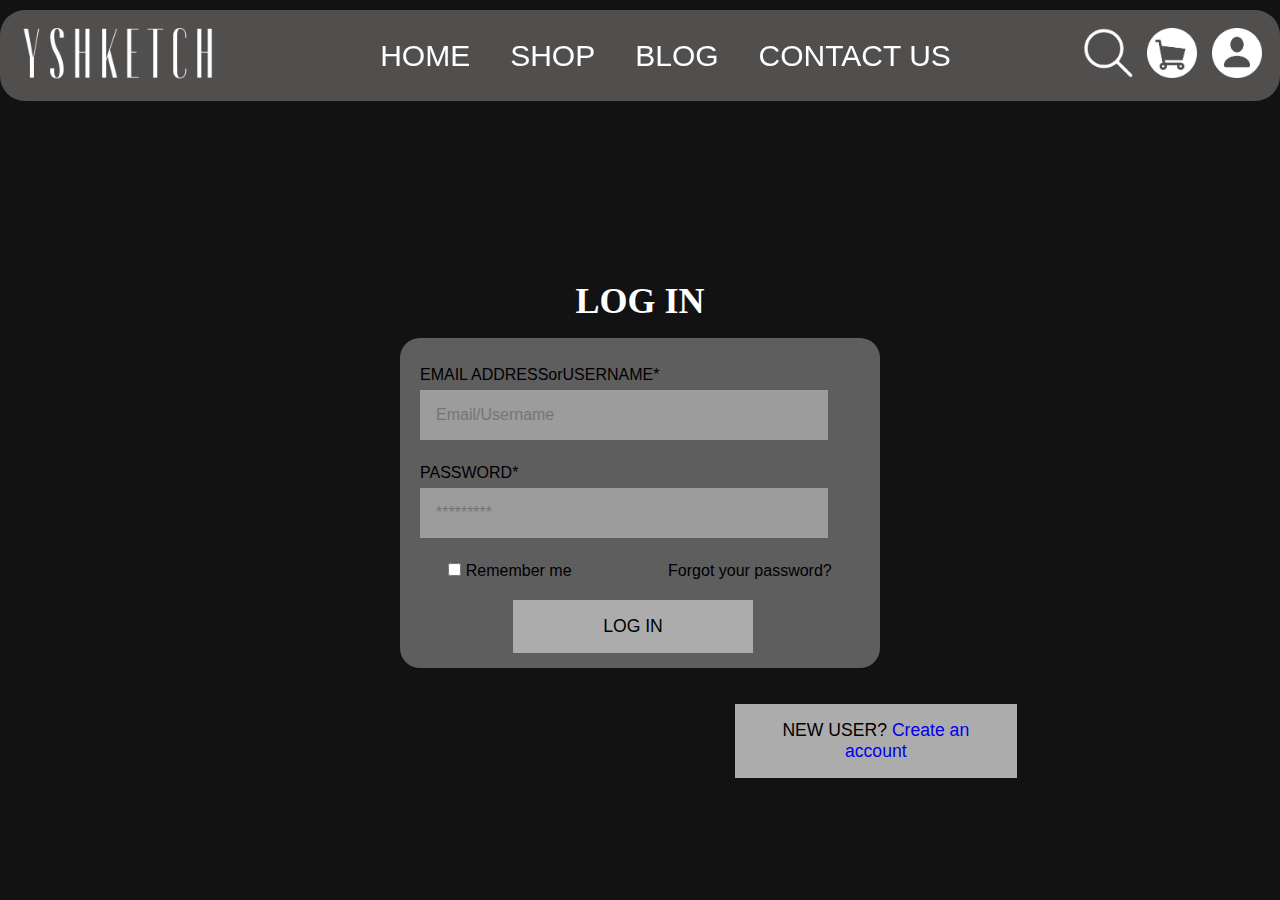
==== login.html @ 787064e5 "2/13/2023" ====
<!DOCTYPE html>
<html lang="en">
  <head>
    <meta name="viewport" content="width=device-width, initial-scale=1.0" />
    <meta charset="utf-8" />
    <title>Login</title>
    <link rel="stylesheet" href="./assets/css/login.css" />
    <script src="./assets/js/script.js"></script>
  </head>
  <body>
    <!-- navbar -->
    <nav class="navbar">
      <!-- logo -->
      <div class="logo">
        <img src="./assets/img/logo.png" alt="yshketch logo" />
      </div>
      <ul class="navbar_menu">
        <li class="navbar_menu_item">
          <a href="index.html" class="links">HOME</a>
        </li>
        <li class="navbar_menu_item">
          <a href="shop.html" class="links">SHOP</a>
        </li>
        <li class="navbar_menu_item">
          <a href="index.html" class="links">BLOG</a>
        </li>
        <li class="navbar_menu_item">
          <a href="index.html" class="links">CONTACT US</a>
        </li>
      </ul>
      <!-- icons -->
      <div class="icons">
        <a href="#">
          <img src="./assets/img/search.png" alt="search icons" class="icons"
        /></a>
        <a href="#"
          ><img src="./assets/img/cart.png" alt="cart icons" class="icons"
        /></a>
        <a href="login.html"
          ><img src="./assets/img/acc.png" alt="acc icons" class="icons"
        /></a>
      </div>
    </nav>
    <h1>LOG IN</h1>
    <div class="main-container">
      <div class="text-center"></div>
      <!--    LOGIN FORM   -->
      <div class="container">
        <form class="form" id="login">
          <div class="form__message form__message--error"></div>
          <div class="form__input-group">
            <h2>EMAIL ADDRESSorUSERNAME*</h2>
            <input
              id="username"
              type="text"
              class="form__input"
              placeholder="Email/Username"
            />
            <div class="form__input-error-message"></div>
          </div>
          <div class="form__input-group">
            <h2>PASSWORD*</h2>
            <input
              id="pass"
              type="password"
              class="form__input"
              placeholder="*********"
            />
            <div class="form__input-error-message"></div>
          </div>
          <div class="form__text">
            <div>
              <input title="person" type="checkbox" class="member" />
              <label for="person" class="member"> Remember me </label>
            </div>
            <a class="form__link" href="./" id="linkForgotPass"
              >Forgot your password?</a
            >
          </div>
          <button id="logins" class="form__button" type="submit">LOG IN</button>
        </form>
      </div>
    </div>
    <button id="logins" class="btn2" type="submit">
      NEW USER? <a href="#">Create an account</a>
    </button>
  </body>
</html>
---- assets/css/login.css ----
@font-face {
  font-family: 'Twister';
  src: url(/assets/font/Twister.ttf);
}

@font-face {
  font-family: 'Devasia Regular';
  font-style: normal;
  font-weight: normal;
  src: local('Devasia Regular'),
    url('/assets/font/Devasia-Regular.woff') format('woff');
}

@import url('https://fonts.googleapis.com/css2?family=Open+Sans:wght@300&display=swap');

* {
  text-decoration: none;
  list-style: none;
  margin: 0;
  padding: 0;
  object-fit: cover;
  box-sizing: border-box;
  scroll-behavior: smooth;
}
body {
  --color-primary: rgb(172, 172, 172);
  --color-primary-dark: #666;
  --color-secondary: #252c6a;
  --color-error: #cc3333;
  --color-success: #6ce263;
  --border-radius: 4px;

  margin: 0;
  font-size: 18px;
  background-color: #121212;
  background-size: cover;
}

/* navbar */
.navbar {
  background-color: rgba(129, 124, 124, 0.572);
  display: flex;
  padding: 1em;
  justify-content: space-between;
  border-radius: 25px;
  position: fixed;
  top: 10px;
  width: 100%;
  margin-bottom: 1em;
}

/* logo */
.logo {
  height: 0;
}
.logo > img {
  width: 200px;
  height: 55px;
}
/* navbar menu*/
.navbar_menu {
  display: flex;
  justify-content: center;
  align-items: center;
}
.navbar_menu > .navbar_menu_item {
  margin-left: 40px;
}
/* anchor */
.links {
  color: #fff;
  font-family: 'Open Sans', sans-serif;
  font-weight: 300;
  font-size: 30px;
  transition: all 0.3s ease-in-out;
}
.links:hover {
  border-bottom: 1px solid lightgrey;
  color: darkgrey;
}
.active {
  border-bottom: 1px solid lightgrey;
  color: darkgrey;
}

/* icons */
.icons > a > img {
  height: 50px;
  margin-left: 10px;
}

h1 {
  text-align: center;
  margin-top: 280px;
  color: #ffffff;
}
.main-container {
  align-items: center;
  justify-content: center;
  display: flex;
}

.container {
  width: 480px;
  max-width: 1000px;
  height: 36%;
  margin: 1rem;
  padding-top: 12px;
  padding-bottom: 15px;
  border-radius: 20px;
  background: rgb(94, 94, 94);
}
h2 {
  font-size: 1em;
  font-weight: lighter;
  margin-left: 20px;
  margin-bottom: 6px;
}
.container,
.form__input,
.form__button {
  font: 500 1rem 'Quicksand', sans-serif;
}

.form--hidden {
  display: none;
}

.form > *:first-child {
  margin-top: 0;
}

.form > *:last-child {
  margin-bottom: 0;
}

.form__message {
  text-align: center;
  margin-bottom: 1rem;
}

.form__message--success {
  color: var(--color-success);
}

.form__message--error {
  color: var(--color-error);
}

.form__input-group {
  margin-bottom: 1.5rem;
}

.form__input {
  display: block;
  width: 85%;
  margin-left: 20px;
  padding: 1rem;
  border: none;
  outline: none;
  background: #9c9c9c;
}

.form__input:focus {
  border-color: var(--color-primary);
  background: #ffffff;
}

.form__input--error {
  color: var(--color-error);
  border-color: var(--color-error);
}

.form__input-error-message {
  margin-top: 0.5rem;
  font-size: 0.85rem;
  color: var(--color-error);
}

.form__button {
  width: 50%;
  margin-top: 20px;
  margin-left: 113px;
  padding: 1rem 2rem;
  font-weight: lighter;
  font-size: 1.1rem;
  color: #000000;
  border: none;
  outline: none;
  cursor: pointer;
  background: var(--color-primary);
}

.form__button:hover {
  background: var(--color-primary-dark);
}

.form__button:active {
  transform: scale(0.98);
}

.form__text {
  text-align: center;
  display: flex;
  justify-content: space-around;
}

.form__link {
  color: var(--color-secondary);
  text-decoration: none;
  cursor: pointer;
  color: #000000;
}

.form__link:hover {
  text-decoration: underline;
}

.btn2 {
  width: 22%;
  margin-top: 20px;
  margin-left: 113px;
  padding: 1rem;
  margin-left: 735px;
  font-weight: lighter;
  font-size: 1.1rem;
  color: #000000;
  border: none;
  outline: none;
  background: var(--color-primary);
}
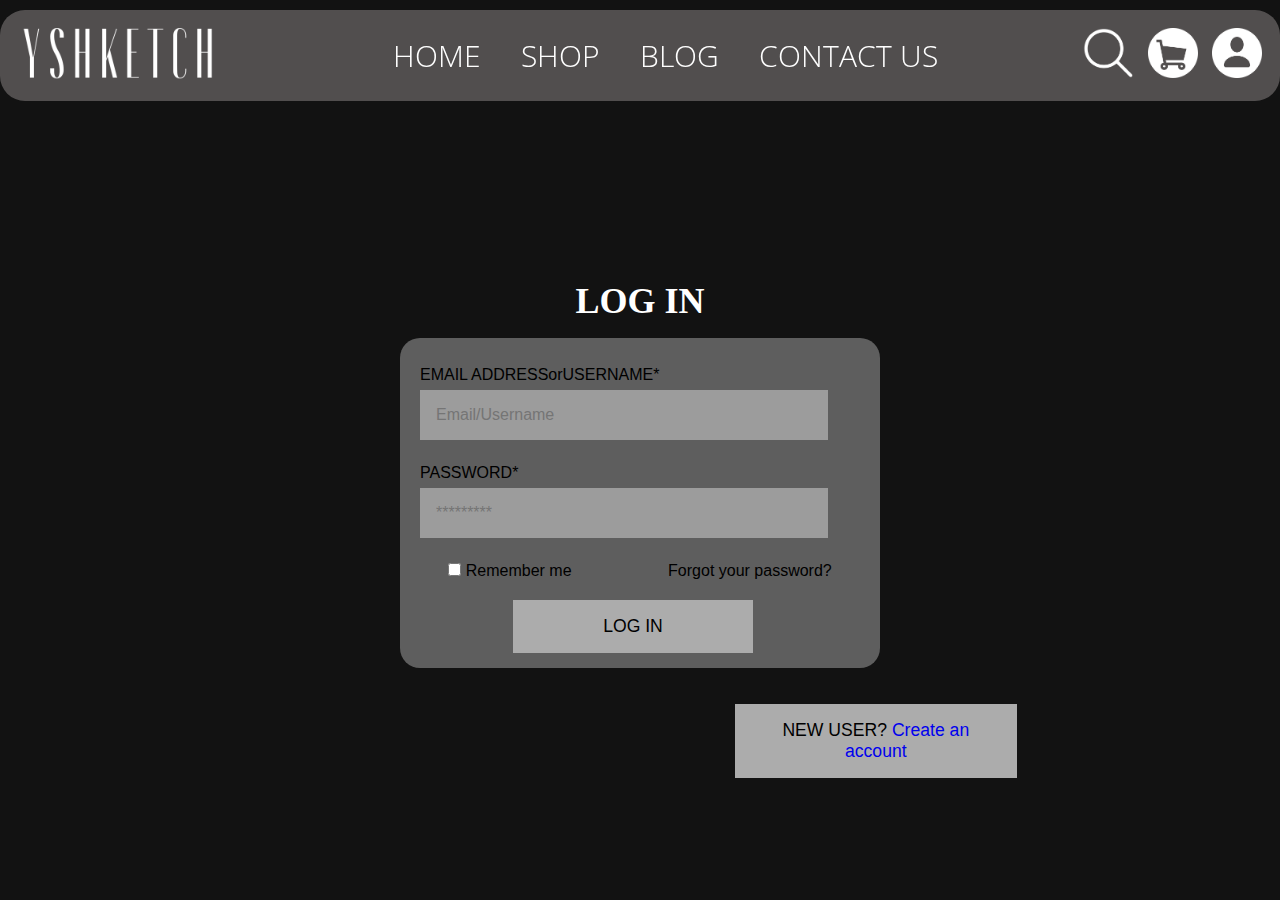
==== commit 29c331bb: "updated on 2/3/2023" ====
--- a/login.html
+++ b/login.html
@@ -82,7 +82,7 @@
       </div>
     </div>
     <button id="logins" class="btn2" type="submit">
-      NEW USER? <a href="#">Create an account</a>
+      NEW USER? <a href="reg.html">Create an account</a>
     </button>
   </body>
 </html>
--- a/assets/css/login.css
+++ b/assets/css/login.css
@@ -1,18 +1,8 @@
-@font-face {
-  font-family: 'Twister';
-  src: url(/assets/font/Twister.ttf);
-}
-
-@font-face {
-  font-family: 'Devasia Regular';
-  font-style: normal;
-  font-weight: normal;
-  src: local('Devasia Regular'),
-    url('/assets/font/Devasia-Regular.woff') format('woff');
-}
+@import url('https://fonts.googleapis.com/css2?family=Dorsa&display=swap');
 
 @import url('https://fonts.googleapis.com/css2?family=Open+Sans:wght@300&display=swap');
 
+@import url('https://fonts.googleapis.com/css2?family=Allura&display=swap');
 * {
   text-decoration: none;
   list-style: none;
